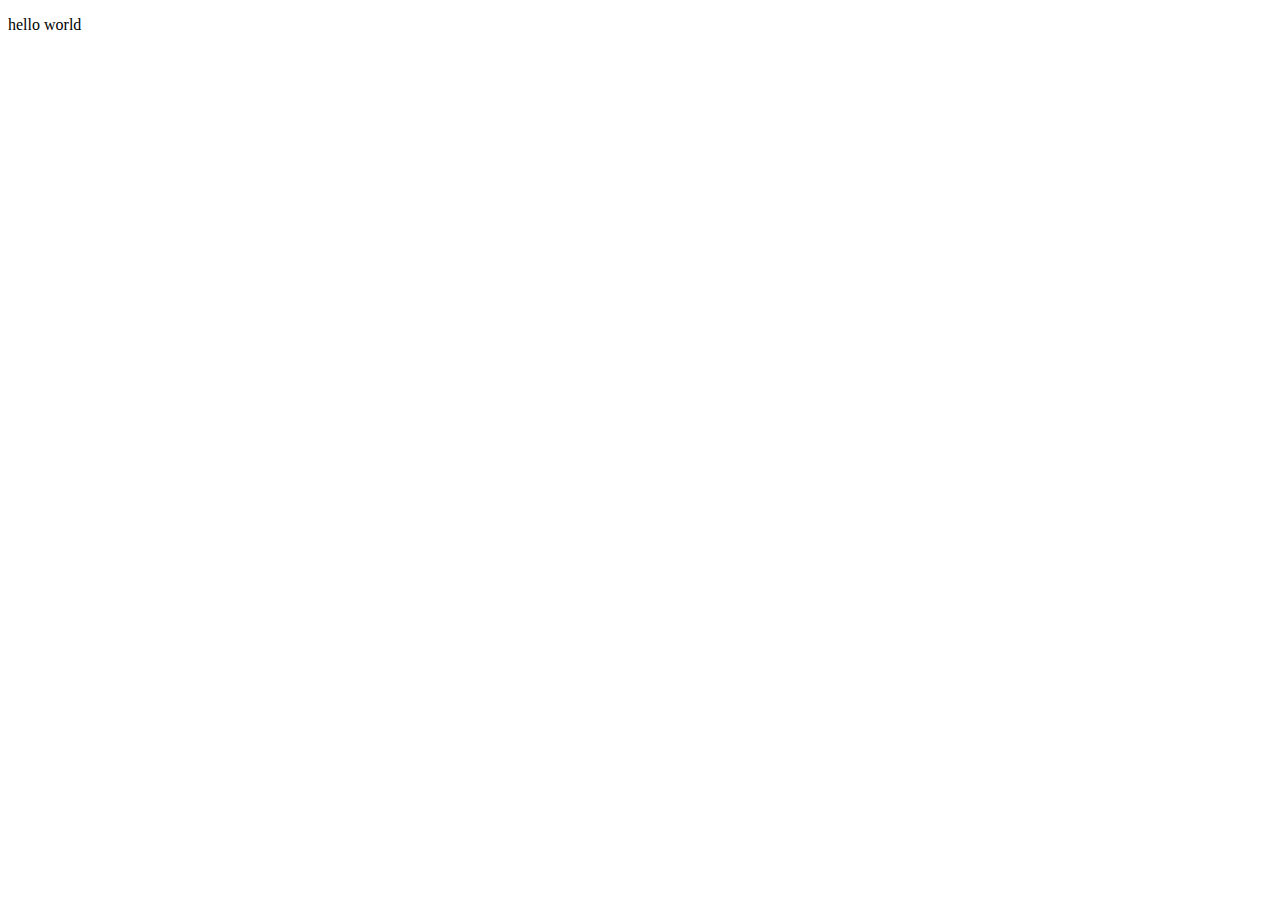
==== index.html @ a9ddb710 "create index.html, style.css" ====
<!DOCTYPE html>
<html lang="en">
    <head>
        <meta charset="UTF-8">
        <link rel="stylesheet" href="style.css">
        <title>Document</title>
    </head>
    <body>
        <p>hello world</p>
    </body>
</html>
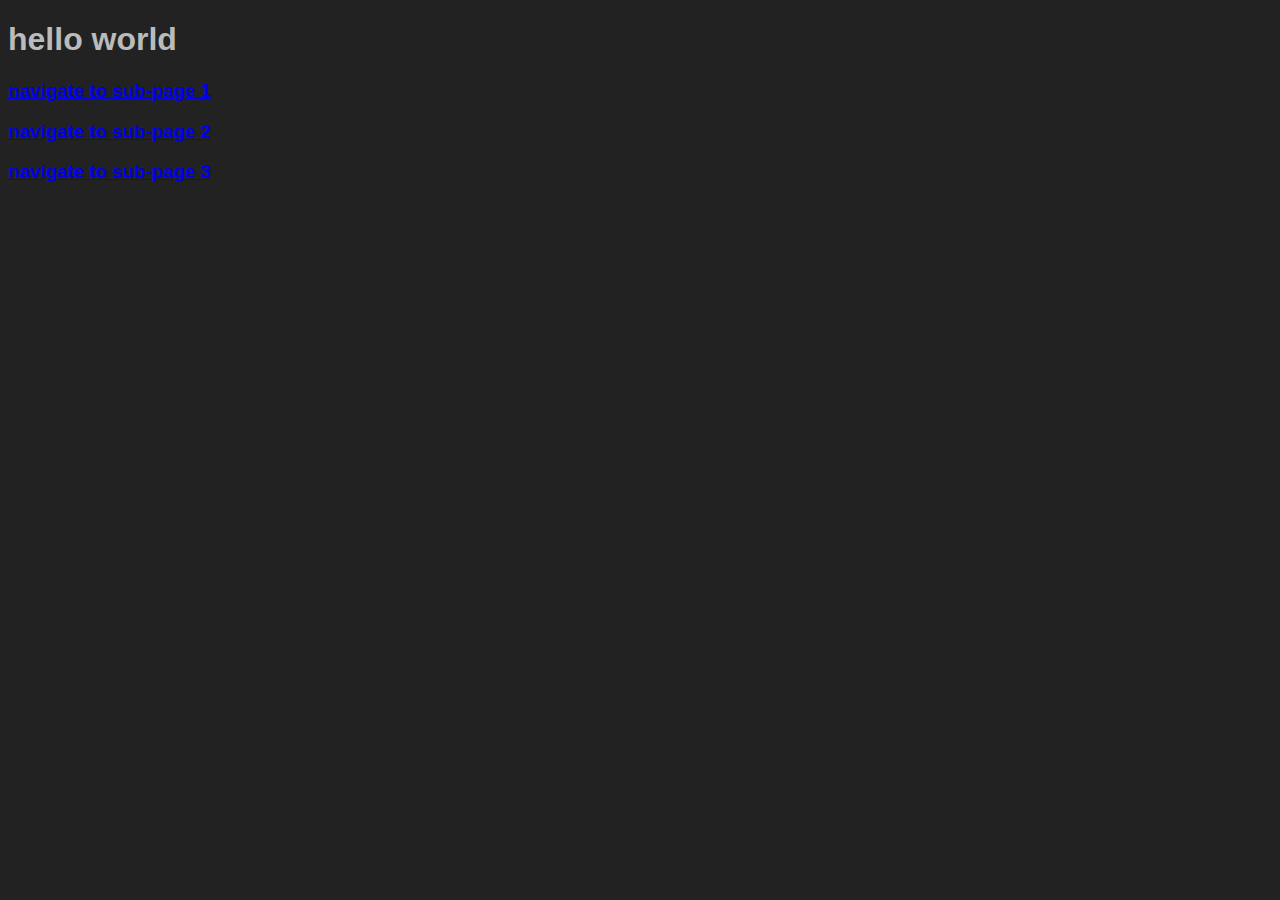
==== commit 16d4088b: "create 3 subpages" ====
--- a/index.html
+++ b/index.html
@@ -2,10 +2,13 @@
 <html lang="en">
     <head>
         <meta charset="UTF-8">
-        <link rel="stylesheet" href="style.css">
+        <link rel="stylesheet" href="/style.css">
         <title>Document</title>
     </head>
     <body>
-        <p>hello world</p>
+        <h1>hello world</h1>
+        <h3><a href="subpage1/index.html">navigate to sub-page 1</a></h3>
+        <h3><a href="subpage2/index.html">navigate to sub-page 2</a></h3>
+        <h3><a href="subpage3/index.html">navigate to sub-page 3</a></h3>
     </body>
 </html>--- a/style.css
+++ b/style.css
@@ -0,0 +1,5 @@
+html {
+    background-color: #222;
+    color: #bbb;
+    font-family:'Lucida Sans', 'Lucida Sans Regular', 'Lucida Grande', 'Lucida Sans Unicode', Geneva, Verdana, sans-serif;
+}